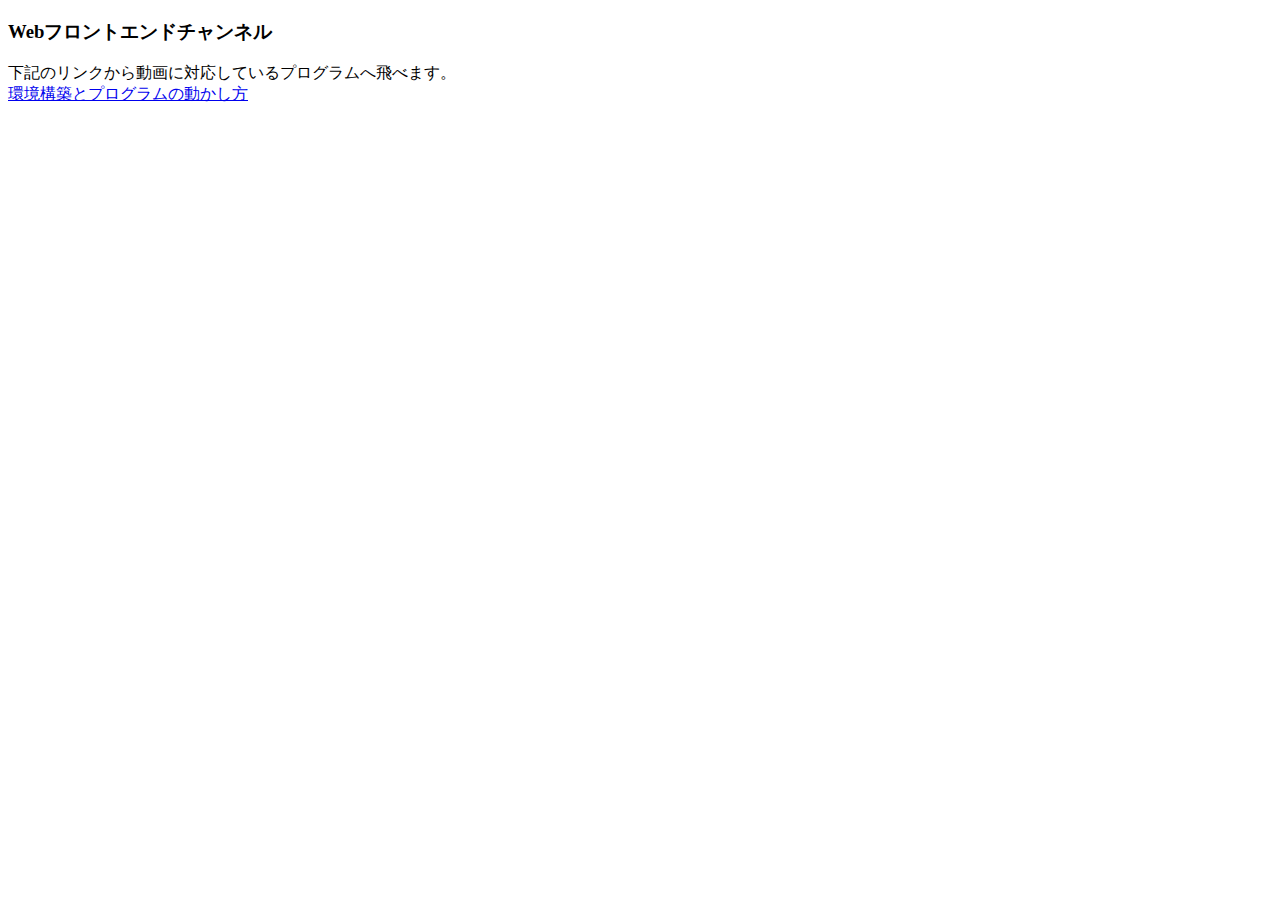
==== index.html @ 4aa8b568 "Add files via upload" ====
<!DOCTYPE html>
<html>
<head>
<meta charset="UTF-8">
</head>
<body>
<h3>Webフロントエンドチャンネル</h3>
<div>下記のリンクから動画に対応しているプログラムへ飛べます。</div>
<a href="01/index.html">環境構築とプログラムの動かし方</a>
</body>
</html>
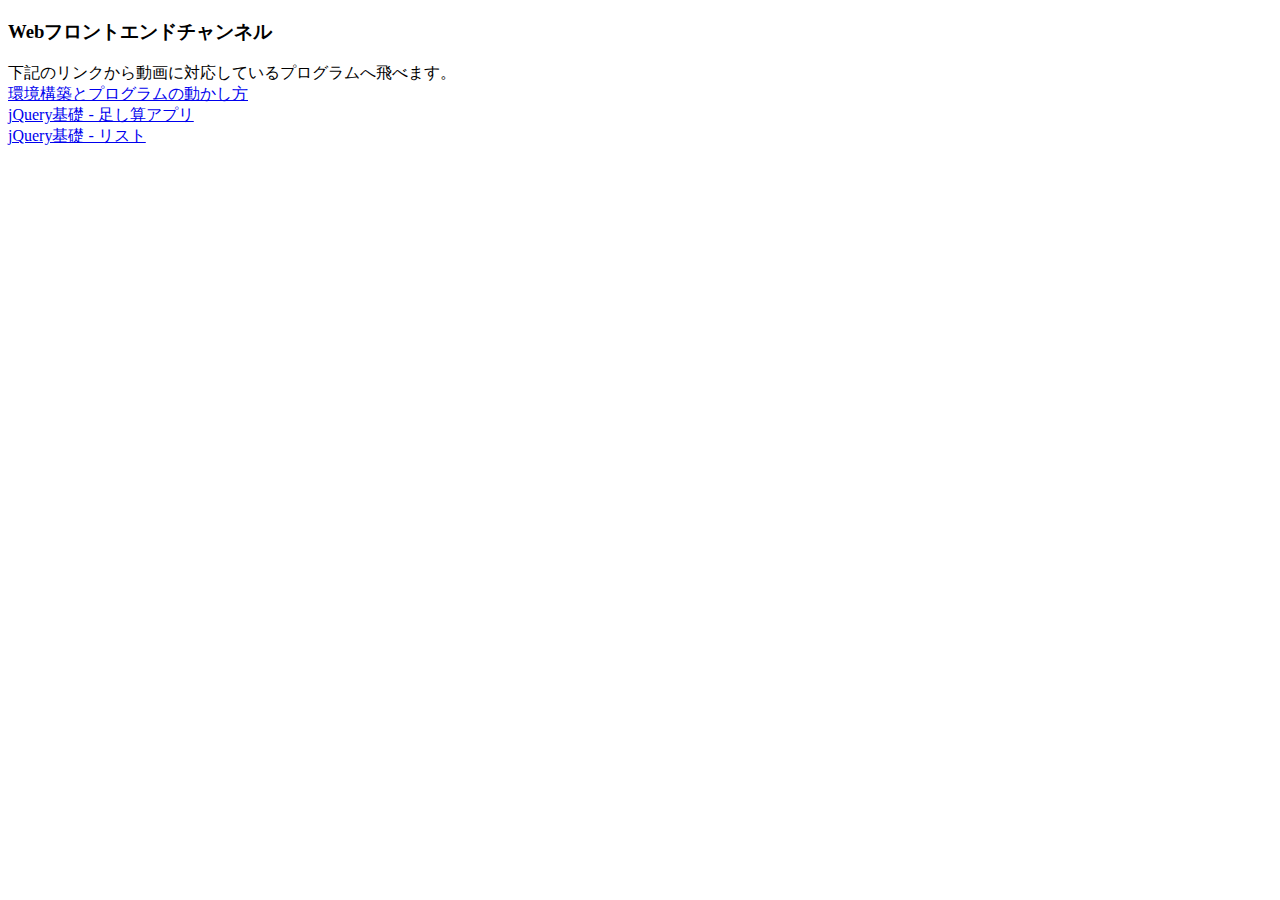
==== commit bc939e29: "Update index.html" ====
--- a/index.html
+++ b/index.html
@@ -6,6 +6,8 @@
 <body>
 <h3>Webフロントエンドチャンネル</h3>
 <div>下記のリンクから動画に対応しているプログラムへ飛べます。</div>
-<a href="01/index.html">環境構築とプログラムの動かし方</a>
+<a href="01/index.html">環境構築とプログラムの動かし方</a><br>
+<a href="02/index.html">jQuery基礎 - 足し算アプリ</a><br>
+<a href="03/index.html">jQuery基礎 - リスト</a><br>
 </body>
 </html>
